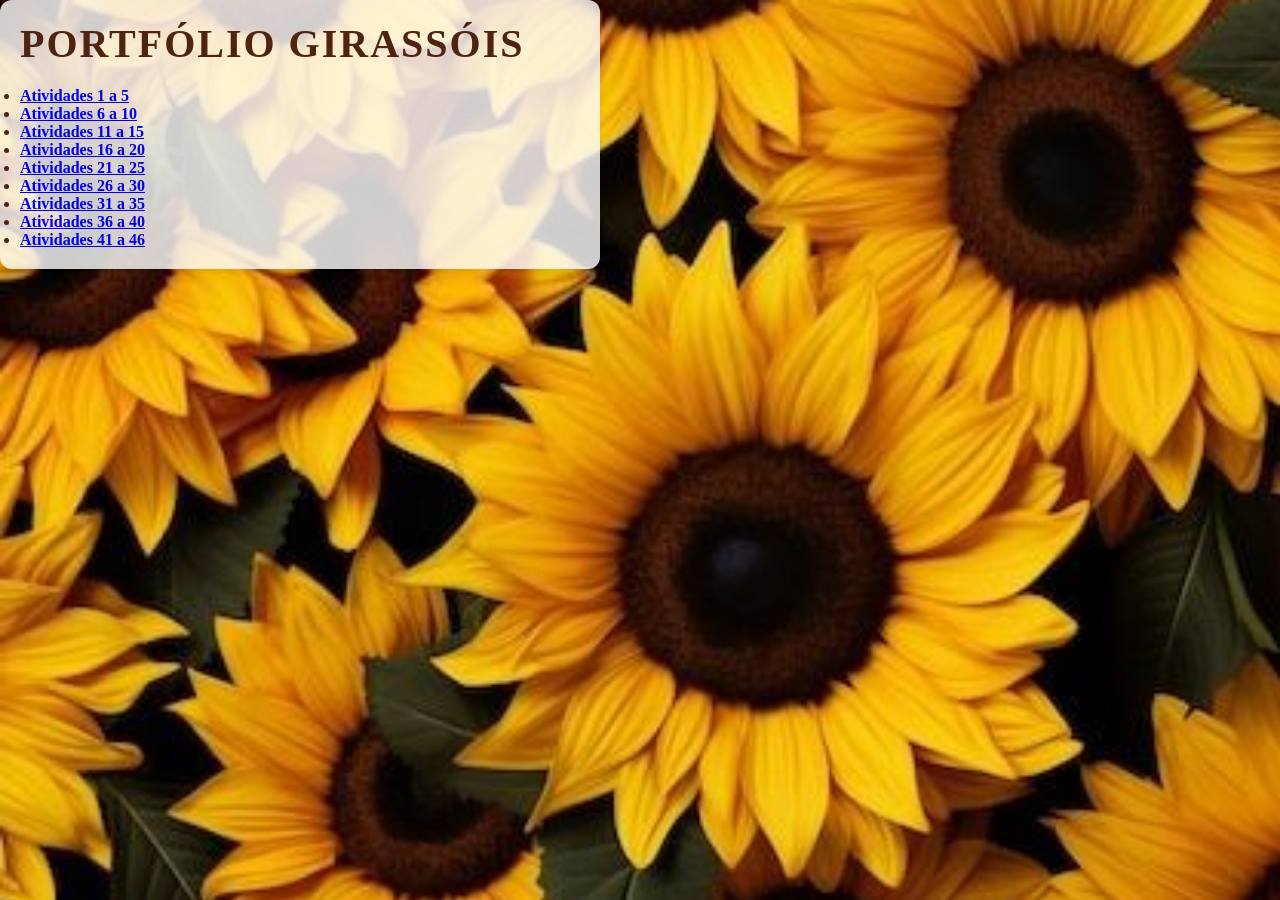
==== melhorar/Projeto.html @ e0386910 "Revisando" ====
<!DOCTYPE html>
<html lang="pt-br">
  <head>
    <meta charset="UTF-8" />
    <meta name="viewport" content="width=device-width, initial-scale=1.0" />
    <title>Portfólio Girassóis</title>
    <link rel="stylesheet" href="styleP.css" />
  </head>
  <body>
    <main>
      <section class="container">
        <h1>Portfólio Girassóis</h1>
        <ul>
          <li><a href="../Atividades1a5/Atividades1a5.html">Atividades 1 a 5</a></li>
          <li><a href="../Atividades6a10/Atividades6a10.html">Atividades 6 a 10</a></li>
          <li><a href="Atividades11a15.html">Atividades 11 a 15</a></li>
          <li><a href="Atividades16a20.html">Atividades 16 a 20</a></li>
          <li><a href="Atividades21a25.html">Atividades 21 a 25</a></li>
          <li><a href="Atividades26a30.html">Atividades 26 a 30</a></li>
          <li><a href="Atividades31a35.html">Atividades 31 a 35</a></li>
          <li><a href="Atividades36a40.html">Atividades 36 a 40</a></li>
          <li><a href="Atividades41a46.html">Atividades 41 a 46</a></li>
        </ul>
      </section>
    </main>
  </body>
</html>
---- melhorar/styleP.css ----
/* Resetando margens e padding */
* {
  margin: 0;
  padding: 0;
  box-sizing: border-box;
}

/* Estilos gerais para o body */
body {
  font-family: "Times New Roman", Times, serif;
  background-image: url("Girrassóis.jpg"); /* Substitua pela imagem de fundo desejada */
  background-size: cover;
  background-repeat: no-repeat;
  background-position: center;
  color: #4e2310;
  font-weight: bold;
}

/* Estilo para o conteúdo principal */
.container {
    width: 600px;
	padding: 20px;
	background-color: rgba(255, 255, 255, 0.8);
	border-radius: 12px;
	box-shadow: 0px 4px 8px rgba(0, 0, 0, 0.1);
    display: flexbox;
    align-items: center;
    align-content: center;
    
    
}

h1 {
  font-size: 2.5em;
  color: #4e2310;
  margin-bottom: 20px;
  text-transform: uppercase;
  letter-spacing: 2px;
}
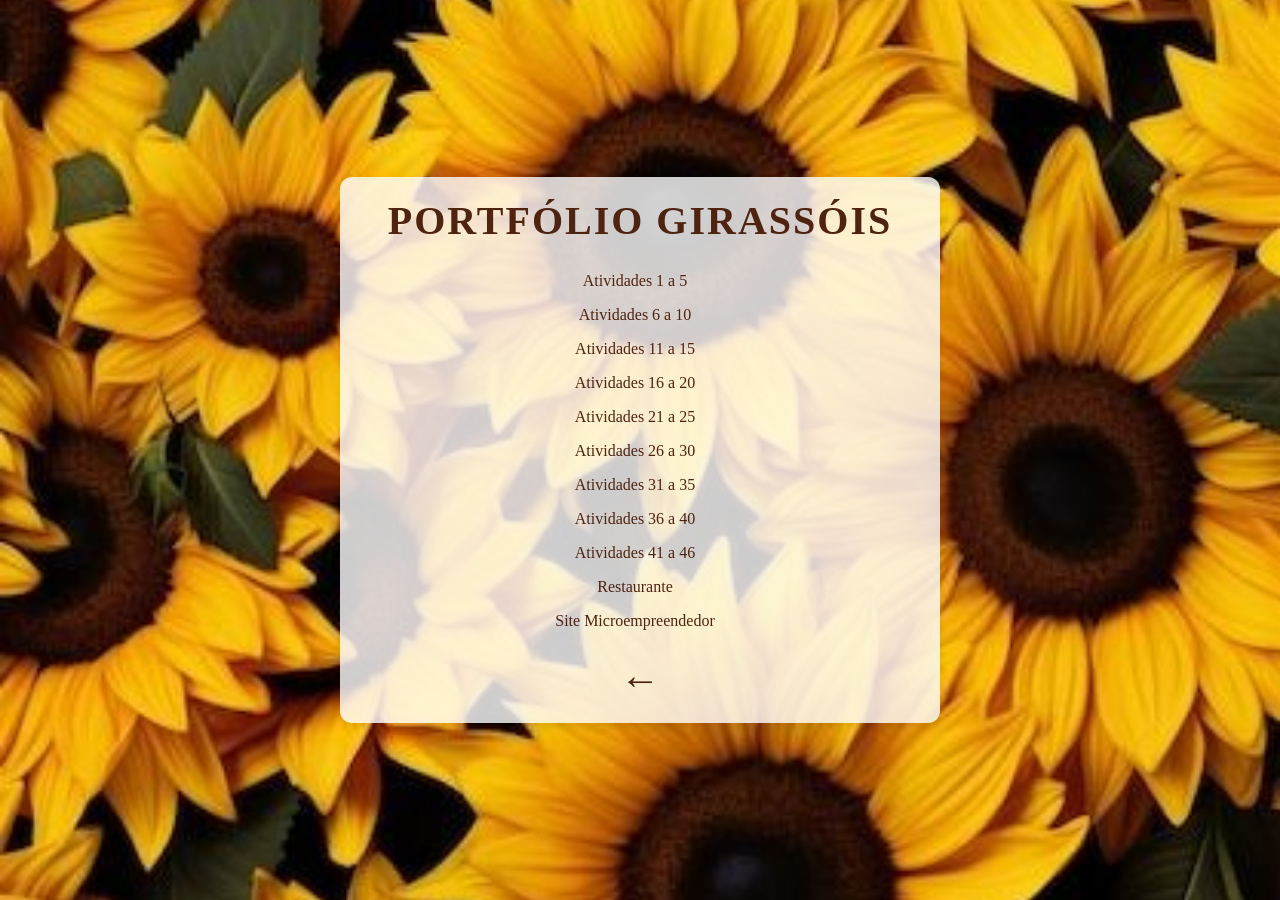
==== commit c8384b15: "final" ====
--- a/melhorar/Projeto.html
+++ b/melhorar/Projeto.html
@@ -4,7 +4,7 @@
     <meta charset="UTF-8" />
     <meta name="viewport" content="width=device-width, initial-scale=1.0" />
     <title>Portfólio Girassóis</title>
-    <link rel="stylesheet" href="styleP.css" />
+    <link rel="stylesheet" href="portfolio.css" />
   </head>
   <body>
     <main>
@@ -13,17 +13,19 @@
         <ul>
           <li><a href="../Atividades1a5/Atividades1a5.html">Atividades 1 a 5</a></li>
           <li><a href="../Atividades6a10/Atividades6a10.html">Atividades 6 a 10</a></li>
-          <li><a href="Atividades11a15.html">Atividades 11 a 15</a></li>
-          <li><a href="Atividades16a20.html">Atividades 16 a 20</a></li>
-          <li><a href="Atividades21a25.html">Atividades 21 a 25</a></li>
-          <li><a href="Atividades26a30.html">Atividades 26 a 30</a></li>
-          <li><a href="Atividades31a35.html">Atividades 31 a 35</a></li>
-          <li><a href="Atividades36a40.html">Atividades 36 a 40</a></li>
-          <li><a href="Atividades41a46.html">Atividades 41 a 46</a></li>
+          <li><a href="../Atividades11a15/Atividades11a15.html">Atividades 11 a 15</a></li>
+          <li><a href="../Atividades16a20/Atividade16a20.html">Atividades 16 a 20</a></li>
+          <li><a href="../Atividades21a25/Atividades21a25.html">Atividades 21 a 25</a></li>
+          <li><a href="../Atividades11a15/Atividades11a15.html">Atividades 26 a 30</a></li>
+          <li><a href="../Atividades31a35/Atividades31a35.html">Atividades 31 a 35</a></li>
+          <li><a href="../Atividades36a40/Atividades36a40.html">Atividades 36 a 40</a></li>
+          <li><a href="../Atividades41a46/Atividades41a46.html">Atividades 41 a 46</a></li>
+          <li><a href="../Restaurante/restaurante.html">Restaurante</a></li>
+          <li><a href="https://www.canva.com/design/DAGujeuu9Sc/SpeRYbkgtAlZeXyUp7051A/edit">Site Microempreendedor</a></li>
         </ul>
+        <button class="voltar" onclick="window.history.back();">←</button>
       </section>
     </main>
   </body>
 </html>
 
-
--- a/melhorar/portfolio.css
+++ b/melhorar/portfolio.css
@@ -0,0 +1,86 @@
+* {
+  margin: 0;
+  padding: 0;
+  box-sizing: border-box;
+}
+
+body {
+  font-size: 16px;
+  overflow: hidden;
+  font-family: "Times New Roman", Times, serif;
+  text-align: center;
+  padding: 70px;
+  height: 100vh;
+  display: flex;
+  justify-content: center;
+  align-items: center;
+  background-image: url("Girrassóis.jpg");
+  background-size: cover;
+  background-repeat: no-repeat;
+  background-position: center;
+  color: #4e2310;
+}
+
+.container {
+  width: 600px;
+  padding: 20px;
+  background-color: rgba(255, 255, 255, 0.8);
+  border-radius: 12px;
+  box-shadow: 0px 4px 8px rgba(0, 0, 0, 0.1);
+  display: flexbox;
+  align-items: center;
+  align-content: center;
+}
+
+a{ 
+  text-decoration: none;
+}
+
+a:link {
+  color: #4e2310;
+  text-decoration: none;
+}
+
+a:visited {
+  color: #4e2310;
+  text-decoration: none;
+}
+
+a:hover{
+  text-decoration:underline;
+}
+
+h1 {
+  font-size: 2.5em;
+  color: #4e2310;
+  margin-bottom: 20px;
+  text-transform: uppercase;
+  letter-spacing: 2px;
+}
+
+ul {
+  list-style-type: none;
+}
+
+ul li {
+  margin-right: 10px;
+  padding: 8px;
+}
+
+.voltar {
+	background: transparent;
+	border: none;
+	color: #4e2310;
+	font-size: 2.5em;
+	cursor: pointer;
+	margin-top: 20px;
+}
+
+.voltar:hover {
+	color: #c49a6c; 
+}
+
+.voltar:focus {
+	outline: none; 
+}
+
